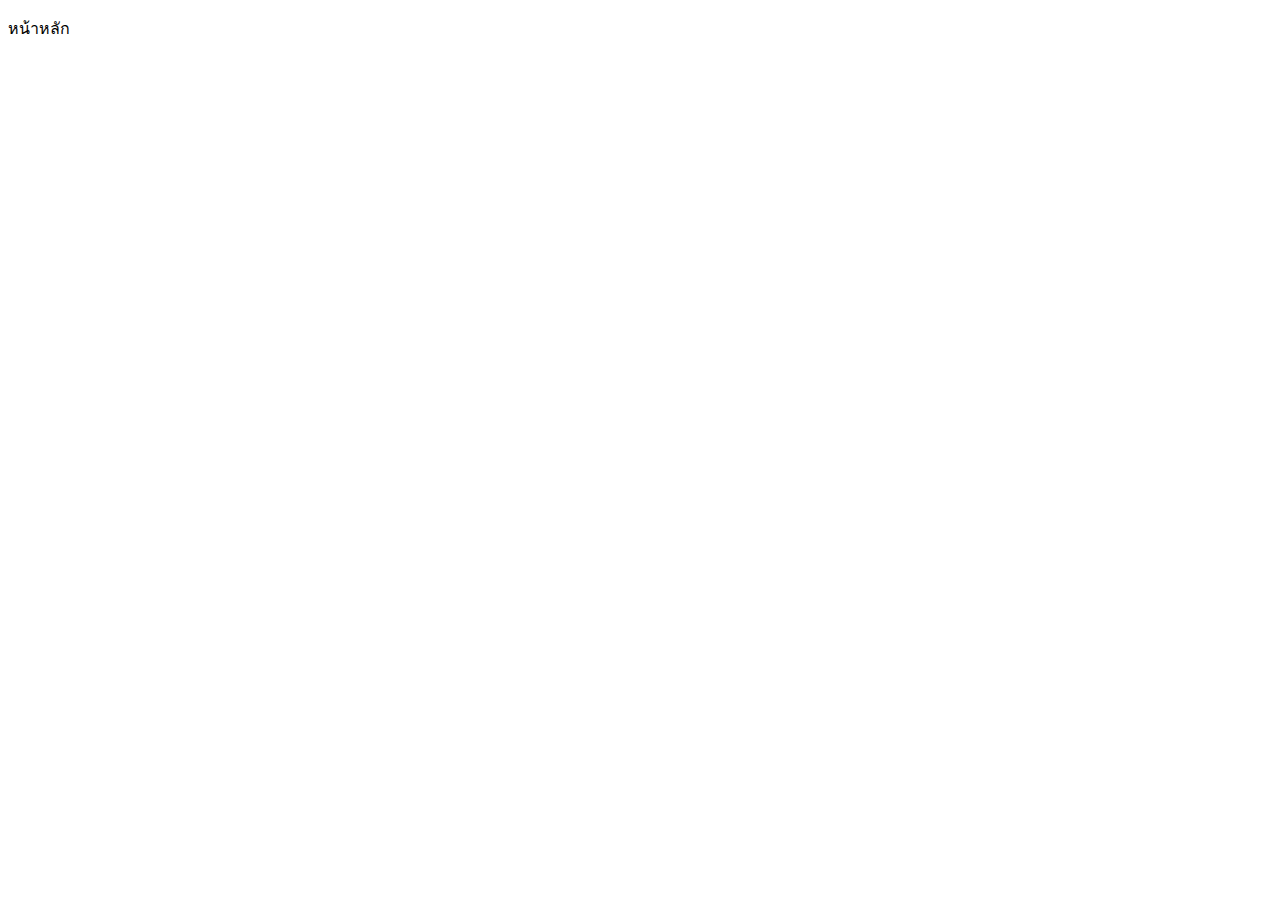
==== index.html @ 3d995da8 "1" ====
<!DOCTYPE html>
<html lang="en">
<head>
    <meta charset="UTF-8">
    <meta http-equiv="X-UA-Compatible" content="IE=edge">
    <meta name="viewport" content="width=device-width, initial-scale=1.0">
    <title>Document</title>
    <link rel="stylesheet" href="c.css">
</head>
<body>
    <p>หน้าหลัก</p>
</body>
</html>
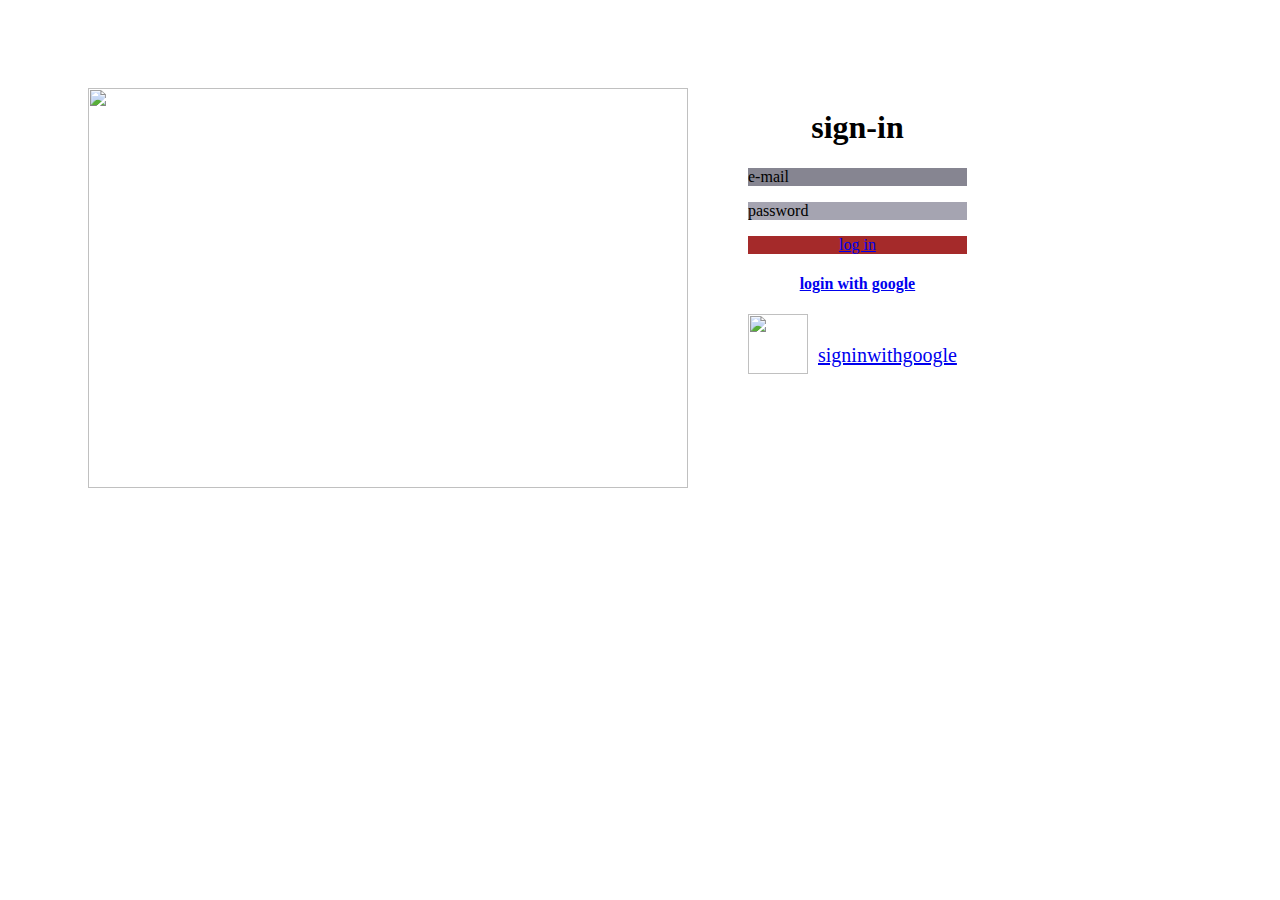
==== commit 082317c5: "1" ====
--- a/index.html
+++ b/index.html
@@ -8,6 +8,38 @@
     <link rel="stylesheet" href="c.css">
 </head>
 <body>
-    <p>หน้าหลัก</p>
+    <div  class="flexbox">
+        <div class="a">
+           <img src="https://th.bing.com/th/id/OIP.SnJ6OFBH3Dm_75q4sF3qlwHaEK?pid=ImgDet&rs=1" style="width: 600px; height: 400px;" >
+        </div>
+        <div class="box2">
+            <center>
+            <h1 class="sign">sign-in</h1>
+            </center>
+                <p class="j1">e-mail</p>
+                <p class="j2">password</p>
+            
+            <div class="b" >
+                <center>
+                    <p>
+                    <a href="http://127.0.0.1:5500/index.html">log in</a>
+                    </p>
+                </center>
+            </div >
+            <center>
+                <a href="http://127.0.0.1:5500/index.html"><h4>login with google</h4></a>
+            </center>
+            <div class="bb">
+                <div class="img1">
+                    <img  src="https://th.bing.com/th/id/R.7f8ae33d9797448ebf196462ca59fcfa?rik=7U3qY6NTpigV%2fw&pid=ImgRaw&r=0" style="width:60px ;height: 60px; " >
+                </div>
+                <div class="bbb">
+                   <center>
+                    <a href="http://127.0.0.1:5500/index.html"><p>signinwithgoogle</p></a>
+                   </center> 
+                </div>
+            </div>
+        </div>
+    </div>
 </body>
 </html>--- a/c.css
+++ b/c.css
@@ -0,0 +1,42 @@
+.flexbox{
+    display: flex;
+    width: 100px;
+    padding: 50px;
+}
+
+.a{
+    padding: 30px;
+    flex: 10%;
+}
+
+.box2{
+    padding: 30px;
+    flex: 10%;
+}
+
+.j1{
+    background-color: rgb(134, 133, 145);
+    width: auto;    
+}
+.j2{
+    background-color: rgb(165, 164, 177);
+    width: auto;
+}
+.b{
+    background-color: brown;
+    color: black;
+    width: auto;
+    text-emphasis: none;
+}
+
+
+.bb{
+    display: flex;
+}
+
+.bbb{
+    font-size: 20px;
+    padding: 10px;
+    
+}
+
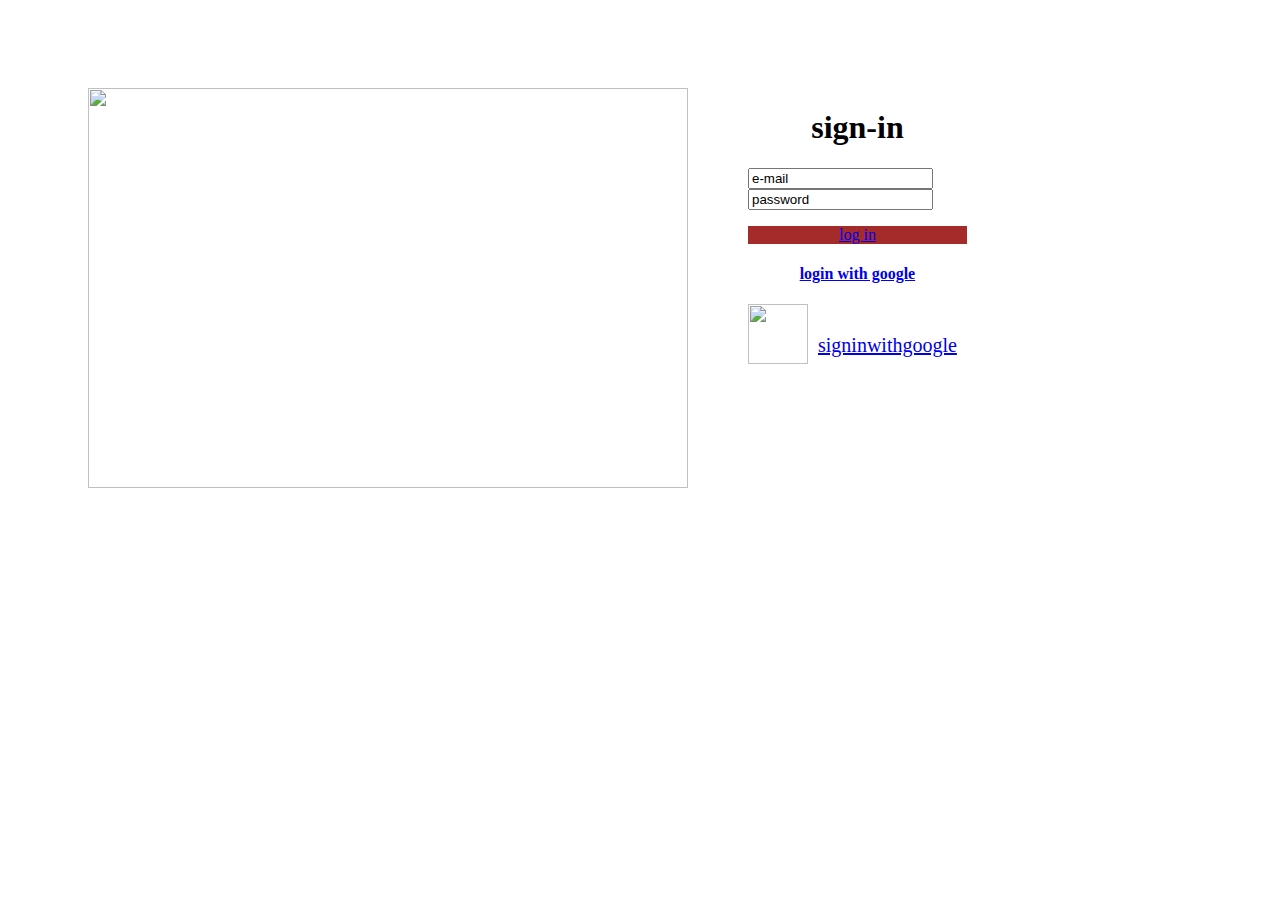
==== commit 78f6d6aa: "Update index.html" ====
--- a/index.html
+++ b/index.html
@@ -16,8 +16,8 @@
             <center>
             <h1 class="sign">sign-in</h1>
             </center>
-                <p class="j1">e-mail</p>
-                <p class="j2">password</p>
+                <input type="text" value="e-mail">
+                <input type="text" value="password">
             
             <div class="b" >
                 <center>
